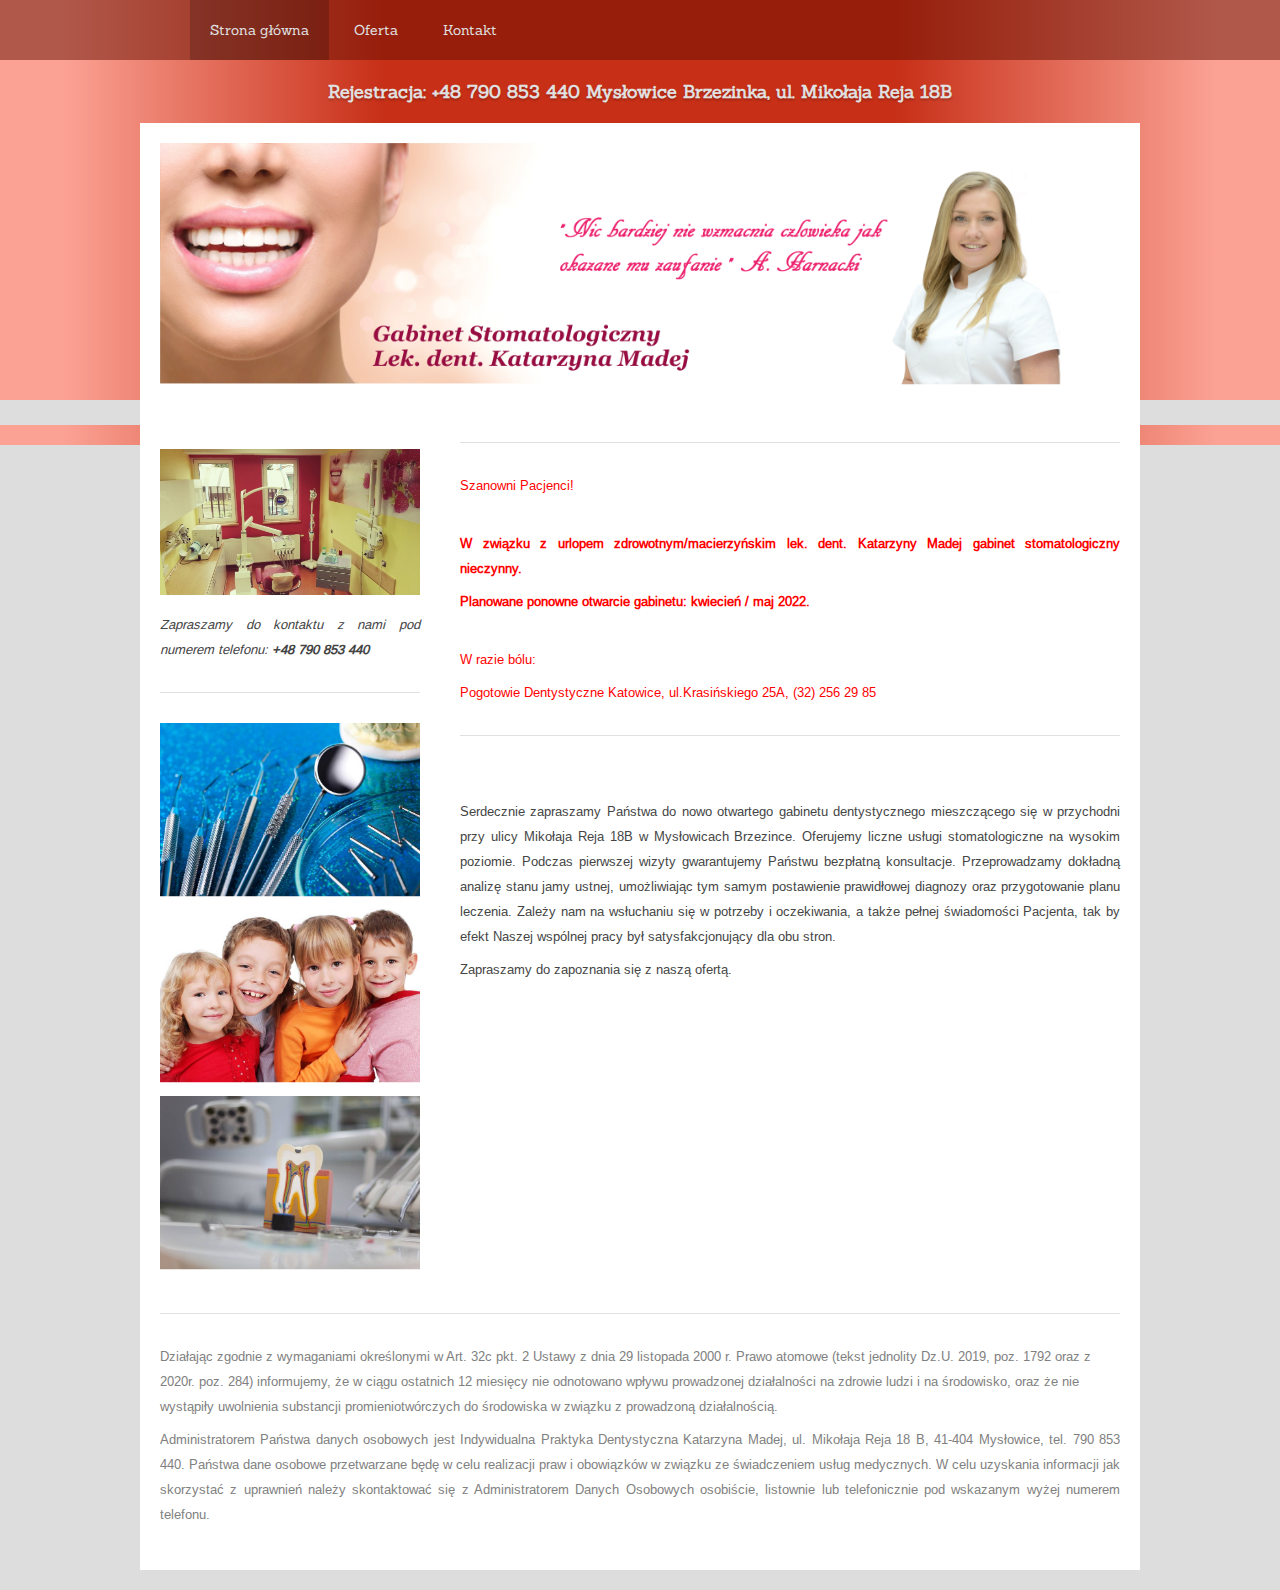
==== index.html @ dfa4d794 "Update index.html" ====
<!DOCTYPE html>
<HTML><HEAD><TITLE>Strona główna</TITLE>
<meta name="viewport" content="width=device-width, initial-scale=1.0, minimum-scale=1.0, maximum-scale=1.0, user-scalable=no">
<!--[if gte IE 9]><!-->
<LINK REL="stylesheet"  MEDIA="all and (min-device-width: 730px)" HREF="resources/biblioteka.pm-static.pl/templates/Kolorowy 2/style/red.css">
<LINK REL="stylesheet"  MEDIA="all and (max-device-width: 729px)" HREF="resources/biblioteka.pm-static.pl/css/mobile.css">
<!--<![endif]-->
<!--[if lt IE 9]>
<LINK REL="stylesheet" HREF="resources/biblioteka.pm-static.pl/templates/Kolorowy 2/style/red.css">
<![endif]-->
<META HTTP-EQUIV="Content-Type" CONTENT="text/html; charset=utf-8">
<SCRIPT SRC="resources/biblioteka.pm-static.pl/css/common.js"></SCRIPT>
</HEAD><BODY>
<body>
	
<div class="color-box"></div>
<div class="color-box2"></div>
		

<div class="wrapper-body">

<div class="wrapper-menu">

<div class="section section-menu width-1000"><div class="element element-menu">
<div class="menu-bar" onclick="menu_open();" style="display:none;">Menu strony</div>
<div class="menu-content"><ul>
<li class="active"><span>Strona główna</span></li>
<li><a href="oferta.html">Oferta</a></li>
<li><a href="kontakt.html">Kontakt</a></li>
</ul></div>
</div>
</div>

</div>

<div class="wrapper-header width-1000">

<div class="section section-title"><div class="element element-title">
<h1></h1>
</div>
</div>

<div class="section section-subtitle"><div class="element element-subtitle">
<h3>Rejestracja: +48 790 853 440     Mysłowice Brzezinka, ul. Mikołaja Reja 18B</h3>
</div>
</div>
	
</div>

<div class="wrapper-page width-1000">
	
<div class="section section-header"><div class="element element-header">
<svg viewbox="0 0 9136 2304" preserveaspectratio="xMidYMin slice" style="width: 100%; padding-bottom: 25.02%; height: 1px; overflow: visible; box-sizing: content-box;"><image xlink:href="resources/upload.pm-static.pl/3b112900eb15bf42a758c40d5f8c9ec7/images/photo zeby - przerobka.jpg" width="9136" height="2304"></image></svg>
</div>
</div>
	
<div class="section section-social"><div class="element element-social">
</div>
</div>
	
<div class="section section-page1"><div class="content">
<div class="element element-text">
<hr><font color="red">Szanowni Pacjenci!<p><br>
<b>W związku z urlopem zdrowotnym/macierzyńskim lek. dent. Katarzyny Madej gabinet stomatologiczny nieczynny.<p>
Planowane ponowne otwarcie gabinetu: kwiecień / maj 2022.<p><br></b>
W razie bólu:<p>
Pogotowie Dentystyczne Katowice, ul.Krasińskiego 25A,  (32) 256 29 85<p>
</font><hr>
<br><p>Serdecznie zapraszamy Państwa do nowo otwartego gabinetu dentystycznego mieszczącego się w przychodni przy ulicy Mikołaja Reja 18B w Mysłowicach Brzezince. Oferujemy liczne usługi stomatologiczne na wysokim poziomie. Podczas pierwszej wizyty gwarantujemy Państwu bezpłatną konsultacje. Przeprowadzamy dokładną analizę stanu jamy ustnej, umożliwiając tym samym postawienie prawidłowej diagnozy oraz przygotowanie planu leczenia. Zależy nam na wsłuchaniu się w potrzeby i oczekiwania, a także pełnej świadomości Pacjenta, tak by efekt Naszej wspólnej pracy był satysfakcjonujący dla obu stron. </p>
<p>Zapraszamy do zapoznania się z naszą ofertą.</p>
<br>
<br><p></p>
<p>
</p>
<p></p>
</div>
</div>
</div>

<div class="section section-common1"><div class="content">
<div class="element element-image">
<svg viewbox="0 0 1024 575" preserveaspectratio="xMidYMin slice" style="width: 100%; padding-bottom: 55.95%; height: 1px; overflow: visible; box-sizing: content-box;"><image xlink:href="resources/upload.pm-static.pl/3b112900eb15bf42a758c40d5f8c9ec7/images/IMG_20161108_144341.jpg" width="1024" height="575"></image></svg>
</div>
<div class="element element-text">
<p><em>Zapraszamy do kontaktu z nami pod numerem telefonu: </em><b><em>+48 790 853 440</em></b></p>
</div>
<div class="element element-divider">
<hr>

</div>
<div class="element element-image">
<svg viewbox="0 0 800 533" preserveaspectratio="xMidYMin slice" style="width: 100%; padding-bottom: 66.42%; height: 1px; overflow: visible; box-sizing: content-box;"><image xlink:href="resources/biblioteka.pm-static.pl/images/Zdrowie/Stomatologia/Narzedzia stomatologiczne.jpg" width="800" height="533"></image></svg>
</div>
<div class="element element-image">
<svg viewbox="0 0 800 533" preserveaspectratio="xMidYMin slice" style="width: 100%; padding-bottom: 66.42%; height: 1px; overflow: visible; box-sizing: content-box;"><image xlink:href="resources/biblioteka.pm-static.pl/images/Dzieci/Pozostale/Urwisy.jpg" width="800" height="533"></image></svg>
</div>
<div class="element element-image">
<svg viewbox="0 0 800 533" preserveaspectratio="xMidYMin slice" style="width: 100%; padding-bottom: 66.42%; height: 1px; overflow: visible; box-sizing: content-box;"><image xlink:href="resources/biblioteka.pm-static.pl/images/Zdrowie/Stomatologia/Schemat zeba.jpg" width="800" height="533"></image></svg>
</div>
</div>
</div>

<br clear="both"><div class="divider"></div>

<div class="section section-common2"><div class="content">
</div>
<font color="gray">Działając zgodnie z wymaganiami określonymi w Art. 32c pkt. 2 Ustawy z dnia 29 listopada 2000 r. Prawo atomowe (tekst jednolity Dz.U. 2019, poz. 1792 oraz z 2020r. poz. 284) informujemy, że w ciągu ostatnich 12 miesięcy nie odnotowano wpływu prowadzonej działalności na zdrowie ludzi i na środowisko, oraz że nie wystąpiły uwolnienia substancji promieniotwórczych do środowiska w związku z prowadzoną działalnością.<p>Administratorem Państwa danych osobowych jest Indywidualna Praktyka Dentystyczna Katarzyna Madej, ul. Mikołaja Reja 18 B, 41-404 Mysłowice, tel. 790 853 440. Państwa dane osobowe przetwarzane będę w celu realizacji praw i obowiązków w związku ze świadczeniem usług medycznych. W celu uzyskania informacji jak skorzystać z uprawnień należy skontaktować się z Administratorem Danych Osobowych osobiście, listownie lub telefonicznie pod wskazanym wyżej numerem telefonu.</font>
</div>

<br clear="left">

</div>

<div class="section section-footer width-1000"><div class="element element-copyright">
<p></p>
</div>
</div>

</div>

</body></BODY>
</HTML>
---- resources/biblioteka.pm-static.pl/templates/Kolorowy 2/style/red.css ----
@import url(common.css);BODY .color-box,BODY .color-box2{background:linear-gradient(to left,#fba294 5%,#c72f17 30%,#c72f17 70%,#fba294 95%);filter:progid:DXImageTransform.Microsoft.gradient(startColorstr='#c72f17',endColorstr='#fba294',GradientType=0)}BODY .wrapper-menu{background:rgba(101,14,0,0.5)}BODY .wrapper-page A{color:#fb6149}BODY .wrapper-page A:hover{color:#fb6149;text-decoration:underline}BODY .wrapper-page H2{color:#fb6149}
---- resources/biblioteka.pm-static.pl/css/mobile.css ----
@font-face{font-family:'Source Sans Pro';font-style:normal;font-weight:300;src:url('../fonts/source-sans-pro-v9-latin-ext_latin-300.eot');src:local('Source Sans Pro Light'),local('SourceSansPro-Light'),url('../fonts/source-sans-pro-v9-latin-ext_latin-300.eot?#iefix') format('embedded-opentype'),url('../fonts/source-sans-pro-v9-latin-ext_latin-300.woff2') format('woff2'),url('../fonts/source-sans-pro-v9-latin-ext_latin-300.woff') format('woff'),url('../fonts/source-sans-pro-v9-latin-ext_latin-300.ttf') format('truetype'),url('../fonts/source-sans-pro-v9-latin-ext_latin-300.svg#SourceSansPro') format('svg')}@font-face{font-family:'Source Sans Pro';font-style:normal;font-weight:400;src:url('../fonts/source-sans-pro-v9-latin-ext_latin-regular.eot');src:local('Source Sans Pro'),local('SourceSansPro-Regular'),url('../fonts/source-sans-pro-v9-latin-ext_latin-regular.eot?#iefix') format('embedded-opentype'),url('../fonts/source-sans-pro-v9-latin-ext_latin-regular.woff2') format('woff2'),url('../fonts/source-sans-pro-v9-latin-ext_latin-regular.woff') format('woff'),url('../fonts/source-sans-pro-v9-latin-ext_latin-regular.ttf') format('truetype'),url('../fonts/source-sans-pro-v9-latin-ext_latin-regular.svg#SourceSansPro') format('svg')}@font-face{font-family:'Source Sans Pro';font-style:normal;font-weight:700;src:url('../fonts/source-sans-pro-v9-latin-ext_latin-700.eot');src:local('Source Sans Pro Bold'),local('SourceSansPro-Bold'),url('../fonts/source-sans-pro-v9-latin-ext_latin-700.eot?#iefix') format('embedded-opentype'),url('../fonts/source-sans-pro-v9-latin-ext_latin-700.woff2') format('woff2'),url('../fonts/source-sans-pro-v9-latin-ext_latin-700.woff') format('woff'),url('../fonts/source-sans-pro-v9-latin-ext_latin-700.ttf') format('truetype'),url('../fonts/source-sans-pro-v9-latin-ext_latin-700.svg#SourceSansPro') format('svg')}@font-face{font-family:'Source Sans Pro';font-style:italic;font-weight:900;src:url('../fonts/source-sans-pro-v9-latin-ext_latin-900italic.eot');src:local('Source Sans Pro Black Italic'),local('SourceSansPro-BlackIt'),url('../fonts/source-sans-pro-v9-latin-ext_latin-900italic.eot?#iefix') format('embedded-opentype'),url('../fonts/source-sans-pro-v9-latin-ext_latin-900italic.woff2') format('woff2'),url('../fonts/source-sans-pro-v9-latin-ext_latin-900italic.woff') format('woff'),url('../fonts/source-sans-pro-v9-latin-ext_latin-900italic.ttf') format('truetype'),url('../fonts/source-sans-pro-v9-latin-ext_latin-900italic.svg#SourceSansPro') format('svg')}*{font-family:Source Sans Pro,sans-serif;box-sizing:border-box}BODY{margin:80px 0 0 0;padding:0;background:#EEE}.element-menu{position:fixed;top:0;left:0;width:100%;background-color:#444;color:white;font-size:16pt;z-index:200}.element-menu .menu-bar{display:block !important;height:40px;overflov:hidden;padding:5px 5px 8px 30px;background-image:url(mobile_menu.png);background-repeat:no-repeat;background-size:32px 40px;cursor:pointer}.element-menu .menu-content{display:none;border-bottom:1px solid #CCC}.element-menu UL{list-style:none;padding:0;margin:0}.element-menu UL LI{padding:6px 8px;border-top:1px solid #CCC}.element-menu UL LI.active{background-color:#888}.element-menu UL LI A{color:white;text-decoration:none;display:block;overflow:hidden;white-space:nowrap;text-overflow:ellipsis}.section-subtitle,.section-common1,.section-common2,.section-footer{display:none !important}BR{display:none}.element-text BR{display:block}.section-title{width:100%;overflow:none;background-color:black;position:absolute;top:40px;height:40px;z-index:100}H1{margin:0;padding:5px 6px 8px 6px;font-size:16pt;font-weight:normal;width:100%;white-space:nowrap;overflow-x:hidden;text-overflow:ellipsis;color:white;text-align:center}.section-header{margin:0 5px 0 5px;padding-top:7px;overflow-x:hidden}.section-header .element-header{width:140%;margin-left:-20%}.section-header IMG{width:100%}.wrapper-body{margin:0;padding:0}.section-page1{width:100%;background-color:#EEE;padding:4px;font-size:11pt;margin:0}.section-page1 .content{background-color:white;padding:3px 8px;border:1px solid #CCC;border-radius:10px;min-height:200px;min-height:calc(100vh - 170px)}H2{margin:6px 0 8px 0;font-size:15pt}P{margin:6px 0;// text-align:justify}.section-page1 A{color:navy}HR{border:0;height:1px;background:#AAA}DIV.column{width:100% !important;float:none !important;margin:0 !important}DIV.column .content{padding:0;border:0;min-height:0}.element-image IMG{width:100%}
---- resources/biblioteka.pm-static.pl/templates/Kolorowy 2/style/red.css ----
@import url(common.css);BODY .color-box,BODY .color-box2{background:linear-gradient(to left,#fba294 5%,#c72f17 30%,#c72f17 70%,#fba294 95%);filter:progid:DXImageTransform.Microsoft.gradient(startColorstr='#c72f17',endColorstr='#fba294',GradientType=0)}BODY .wrapper-menu{background:rgba(101,14,0,0.5)}BODY .wrapper-page A{color:#fb6149}BODY .wrapper-page A:hover{color:#fb6149;text-decoration:underline}BODY .wrapper-page H2{color:#fb6149}
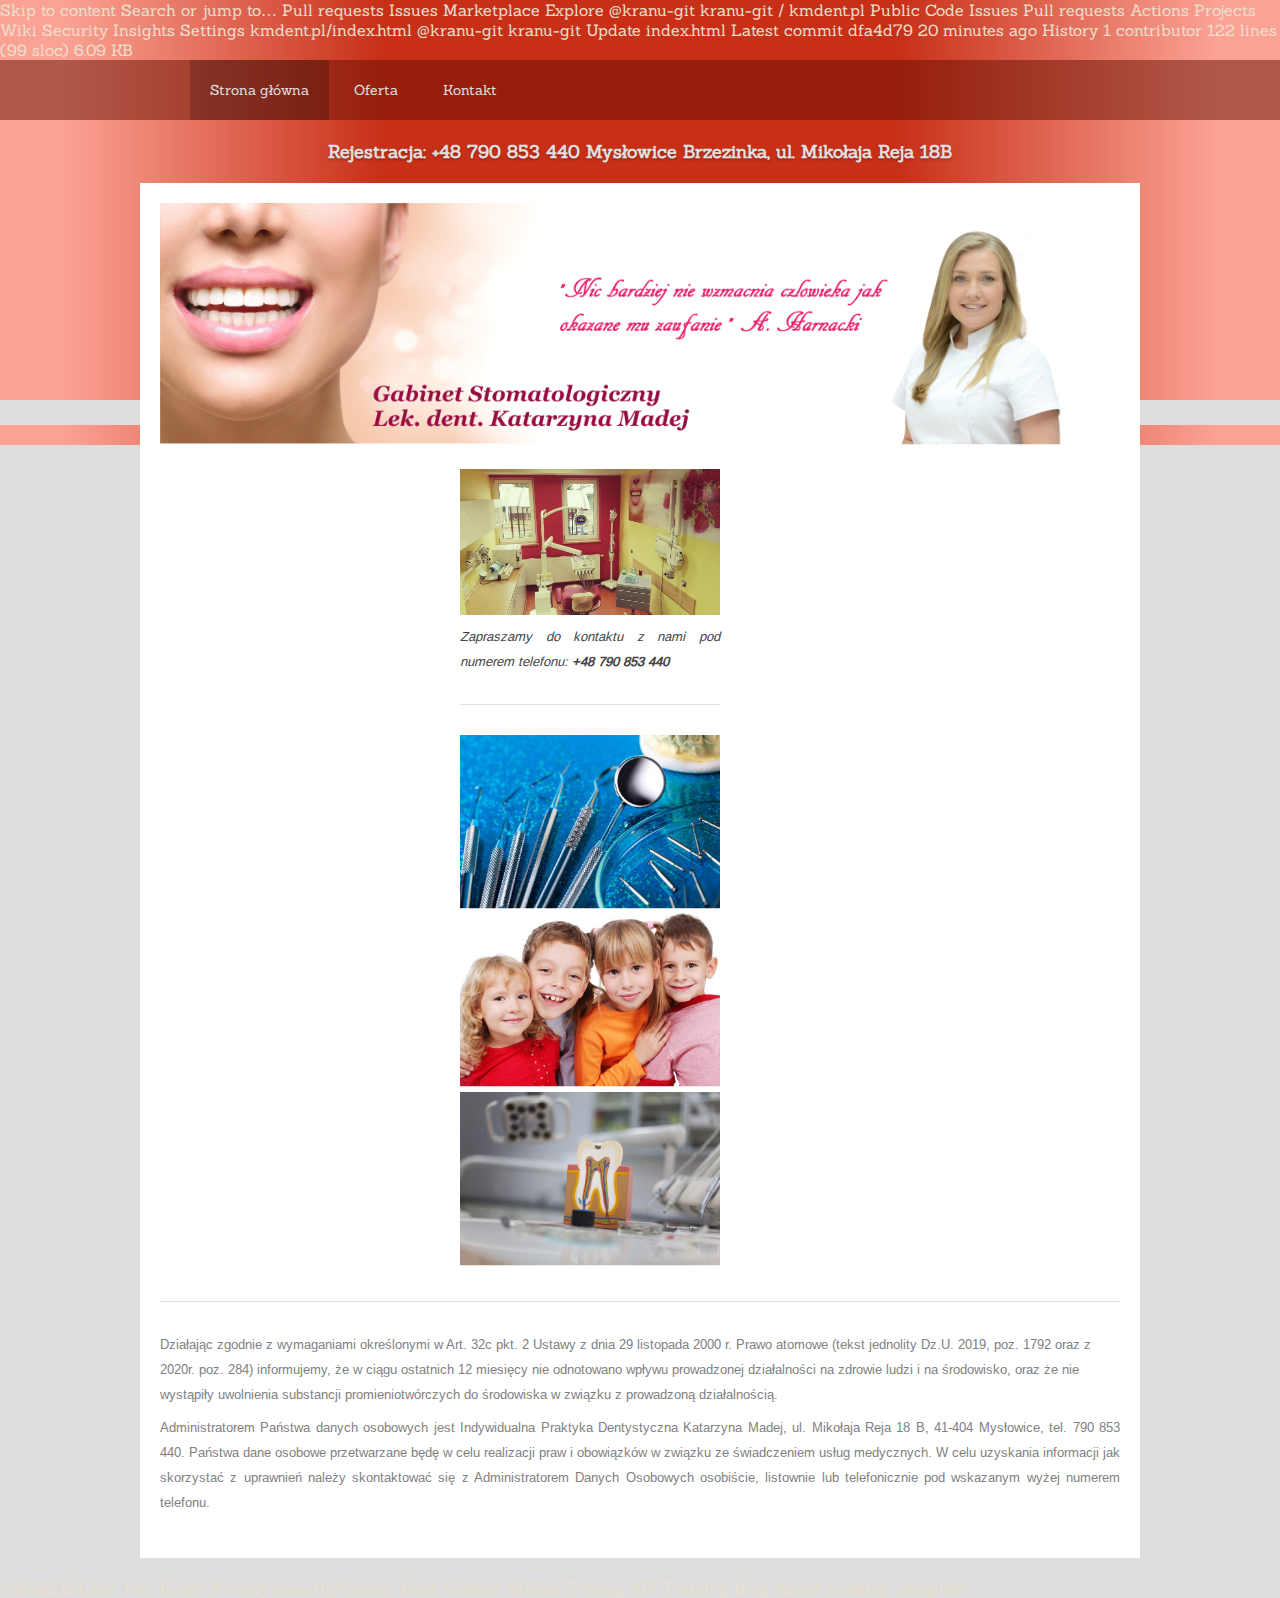
==== commit 5dacc160: "Update index.html" ====
--- a/index.html
+++ b/index.html
@@ -1,3 +1,32 @@
+Skip to content
+Search or jump to…
+Pull requests
+Issues
+Marketplace
+Explore
+ 
+@kranu-git 
+kranu-git
+/
+kmdent.pl
+Public
+Code
+Issues
+Pull requests
+Actions
+Projects
+Wiki
+Security
+Insights
+Settings
+kmdent.pl/index.html
+@kranu-git
+kranu-git Update index.html
+Latest commit dfa4d79 20 minutes ago
+ History
+ 1 contributor
+122 lines (99 sloc)  6.09 KB
+   
 <!DOCTYPE html>
 <HTML><HEAD><TITLE>Strona główna</TITLE>
 <meta name="viewport" content="width=device-width, initial-scale=1.0, minimum-scale=1.0, maximum-scale=1.0, user-scalable=no">
@@ -57,7 +86,7 @@
 <div class="section section-social"><div class="element element-social">
 </div>
 </div>
-	
+<!-- 	
 <div class="section section-page1"><div class="content">
 <div class="element element-text">
 <hr><font color="red">Szanowni Pacjenci!<p><br>
@@ -66,7 +95,7 @@
 W razie bólu:<p>
 Pogotowie Dentystyczne Katowice, ul.Krasińskiego 25A,  (32) 256 29 85<p>
 </font><hr>
-<br><p>Serdecznie zapraszamy Państwa do nowo otwartego gabinetu dentystycznego mieszczącego się w przychodni przy ulicy Mikołaja Reja 18B w Mysłowicach Brzezince. Oferujemy liczne usługi stomatologiczne na wysokim poziomie. Podczas pierwszej wizyty gwarantujemy Państwu bezpłatną konsultacje. Przeprowadzamy dokładną analizę stanu jamy ustnej, umożliwiając tym samym postawienie prawidłowej diagnozy oraz przygotowanie planu leczenia. Zależy nam na wsłuchaniu się w potrzeby i oczekiwania, a także pełnej świadomości Pacjenta, tak by efekt Naszej wspólnej pracy był satysfakcjonujący dla obu stron. </p>
+<br><p>Serdecznie zapraszamy Państwa do nowo otwartego gabinetu dentystycznego mieszczącego się w przychodni przy ulicy Mikołaja Reja 18B w Mysłowicach Brzezince. Oferujemy liczne usługi stomatologiczne na wysokim poziomie. Podczas pierwszej wizyty gwarantujemy Państwu bezpłatną konsultacje. Przeprowadzamy dokładną analizę stanu jamy ustnej, umożliwiając tym samym postawienie prawidłowej diagnozy oraz przygotowanie planu leczenia. Zależy nam na wsłuchaniu się w potrzeby i oczekiwania, a także pełnej świadomości Pacjenta, tak by efekt Naszej wspólnej pracy był satysfakcjonujący dla obu stron. </p>
 <p>Zapraszamy do zapoznania się z naszą ofertą.</p>
 <br>
 <br><p></p>
@@ -76,7 +105,7 @@
 </div>
 </div>
 </div>
-
+-->
 <div class="section section-common1"><div class="content">
 <div class="element element-image">
 <svg viewbox="0 0 1024 575" preserveaspectratio="xMidYMin slice" style="width: 100%; padding-bottom: 55.95%; height: 1px; overflow: visible; box-sizing: content-box;"><image xlink:href="resources/upload.pm-static.pl/3b112900eb15bf42a758c40d5f8c9ec7/images/IMG_20161108_144341.jpg" width="1024" height="575"></image></svg>
@@ -120,3 +149,16 @@
 
 </body></BODY>
 </HTML>
+© 2022 GitHub, Inc.
+Terms
+Privacy
+Security
+Status
+Docs
+Contact GitHub
+Pricing
+API
+Training
+Blog
+About
+Loading complete
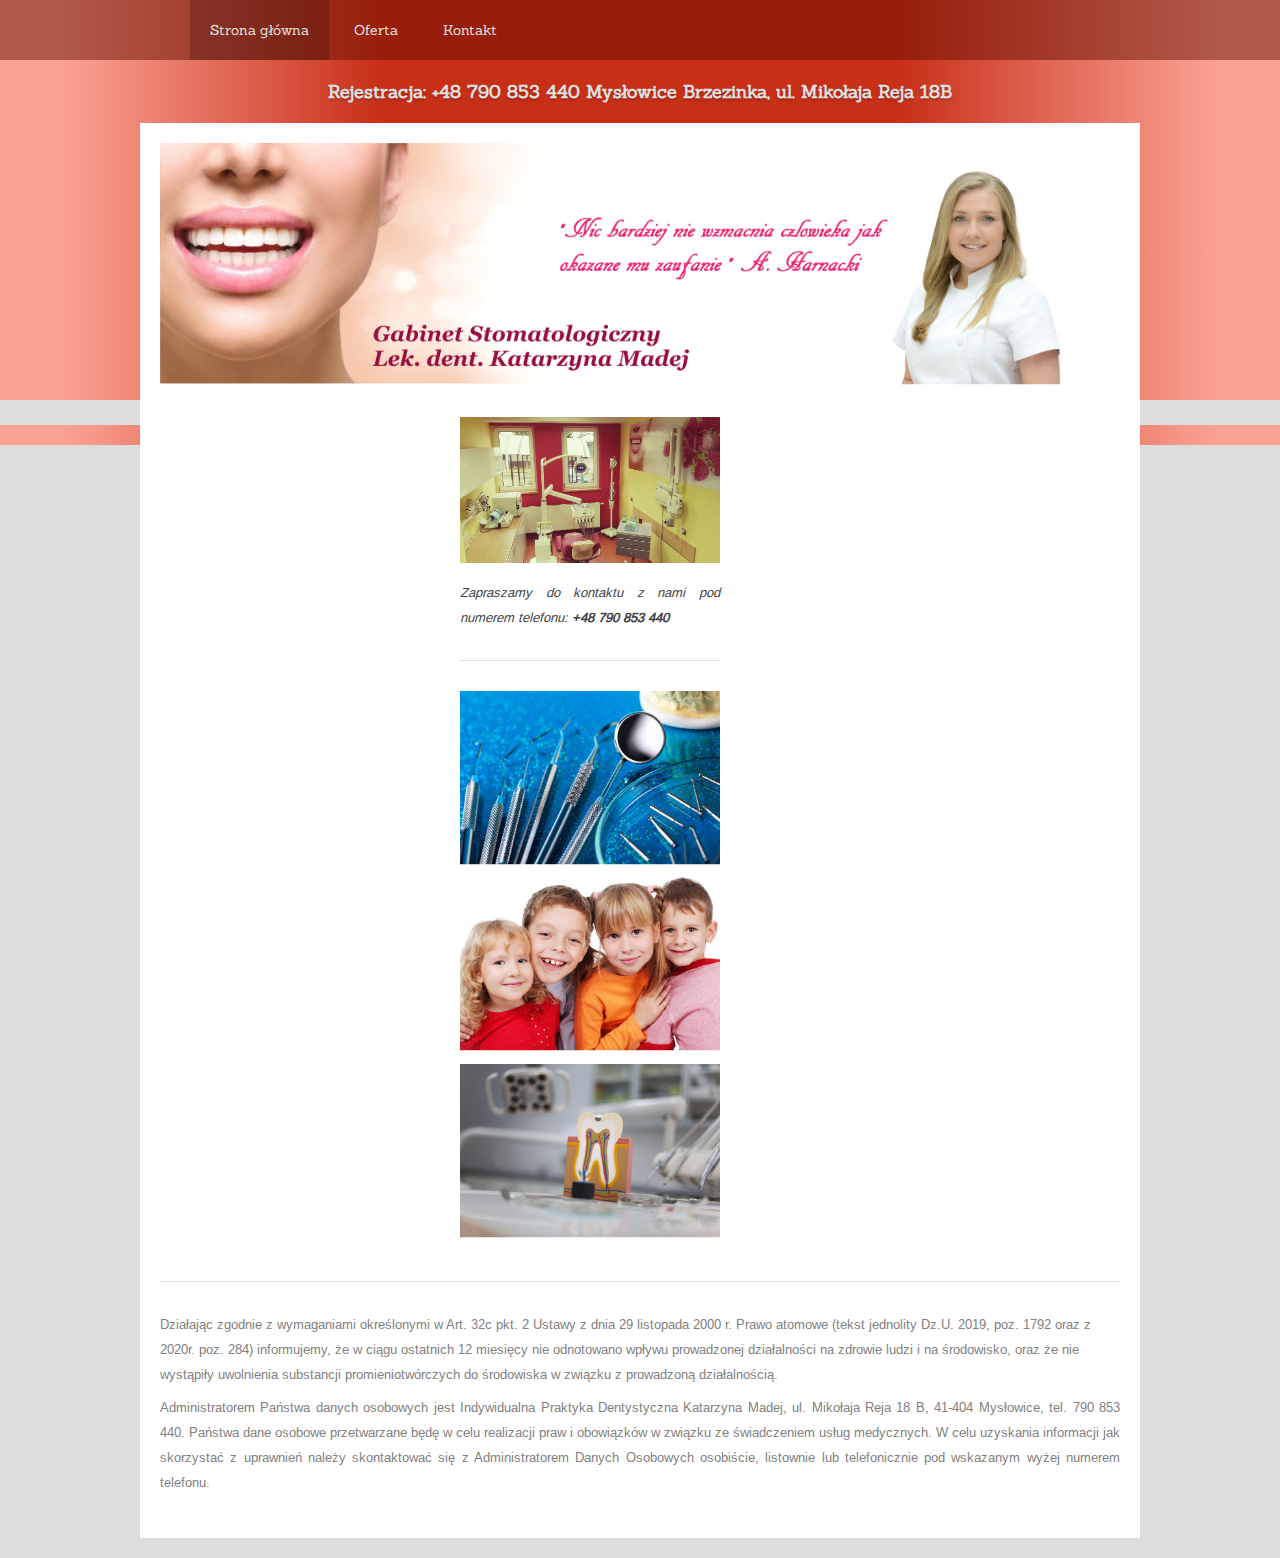
==== commit 4dca1e37: "Update index.html" ====
--- a/index.html
+++ b/index.html
@@ -1,32 +1,3 @@
-Skip to content
-Search or jump to…
-Pull requests
-Issues
-Marketplace
-Explore
- 
-@kranu-git 
-kranu-git
-/
-kmdent.pl
-Public
-Code
-Issues
-Pull requests
-Actions
-Projects
-Wiki
-Security
-Insights
-Settings
-kmdent.pl/index.html
-@kranu-git
-kranu-git Update index.html
-Latest commit dfa4d79 20 minutes ago
- History
- 1 contributor
-122 lines (99 sloc)  6.09 KB
-   
 <!DOCTYPE html>
 <HTML><HEAD><TITLE>Strona główna</TITLE>
 <meta name="viewport" content="width=device-width, initial-scale=1.0, minimum-scale=1.0, maximum-scale=1.0, user-scalable=no">
@@ -149,16 +120,3 @@
 
 </body></BODY>
 </HTML>
-© 2022 GitHub, Inc.
-Terms
-Privacy
-Security
-Status
-Docs
-Contact GitHub
-Pricing
-API
-Training
-Blog
-About
-Loading complete
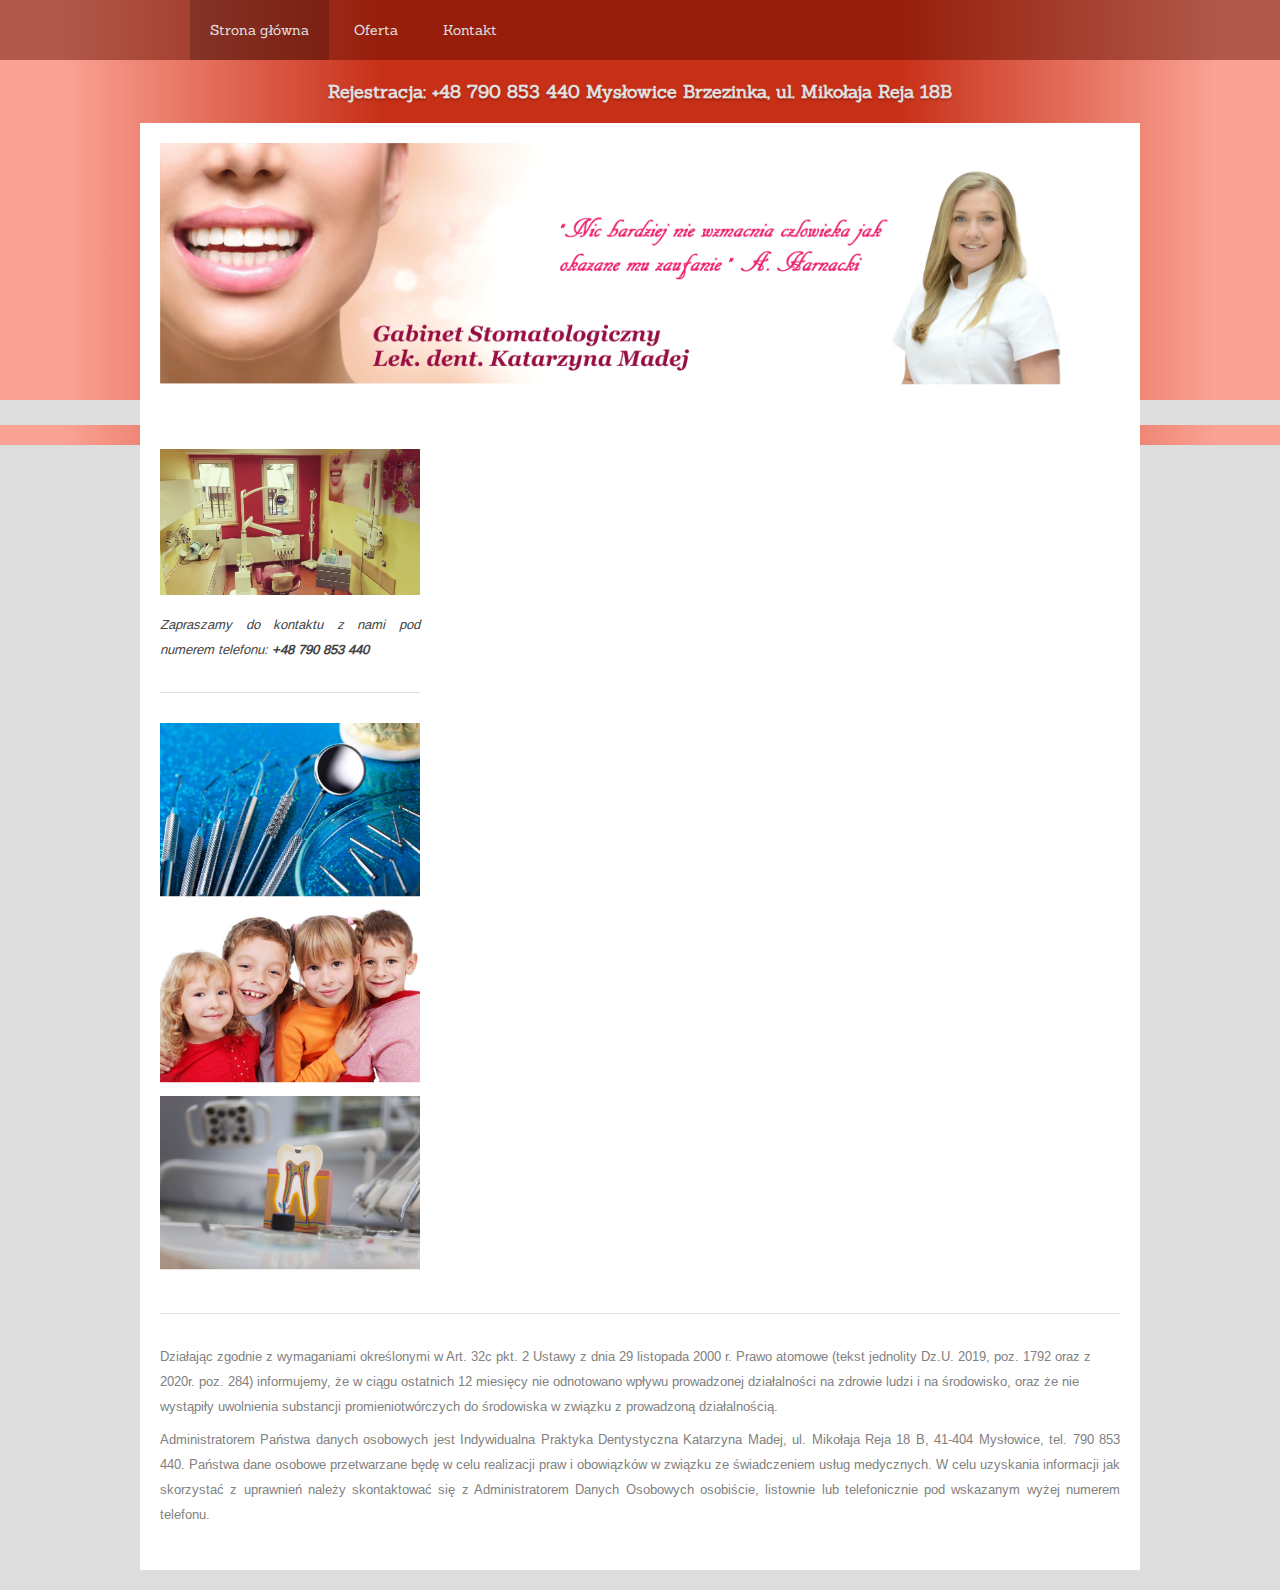
==== commit 001438b7: "Update index.html" ====
--- a/index.html
+++ b/index.html
@@ -57,10 +57,10 @@
 <div class="section section-social"><div class="element element-social">
 </div>
 </div>
-<!-- 	
+
 <div class="section section-page1"><div class="content">
 <div class="element element-text">
-<hr><font color="red">Szanowni Pacjenci!<p><br>
+<!-- 	<hr><font color="red">Szanowni Pacjenci!<p><br>
 <b>W związku z urlopem zdrowotnym/macierzyńskim lek. dent. Katarzyny Madej gabinet stomatologiczny nieczynny.<p>
 Planowane ponowne otwarcie gabinetu: kwiecień / maj 2022.<p><br></b>
 W razie bólu:<p>
@@ -72,11 +72,10 @@
 <br><p></p>
 <p>
 </p>
-<p></p>
+<p></p>-->
 </div>
 </div>
 </div>
--->
 <div class="section section-common1"><div class="content">
 <div class="element element-image">
 <svg viewbox="0 0 1024 575" preserveaspectratio="xMidYMin slice" style="width: 100%; padding-bottom: 55.95%; height: 1px; overflow: visible; box-sizing: content-box;"><image xlink:href="resources/upload.pm-static.pl/3b112900eb15bf42a758c40d5f8c9ec7/images/IMG_20161108_144341.jpg" width="1024" height="575"></image></svg>
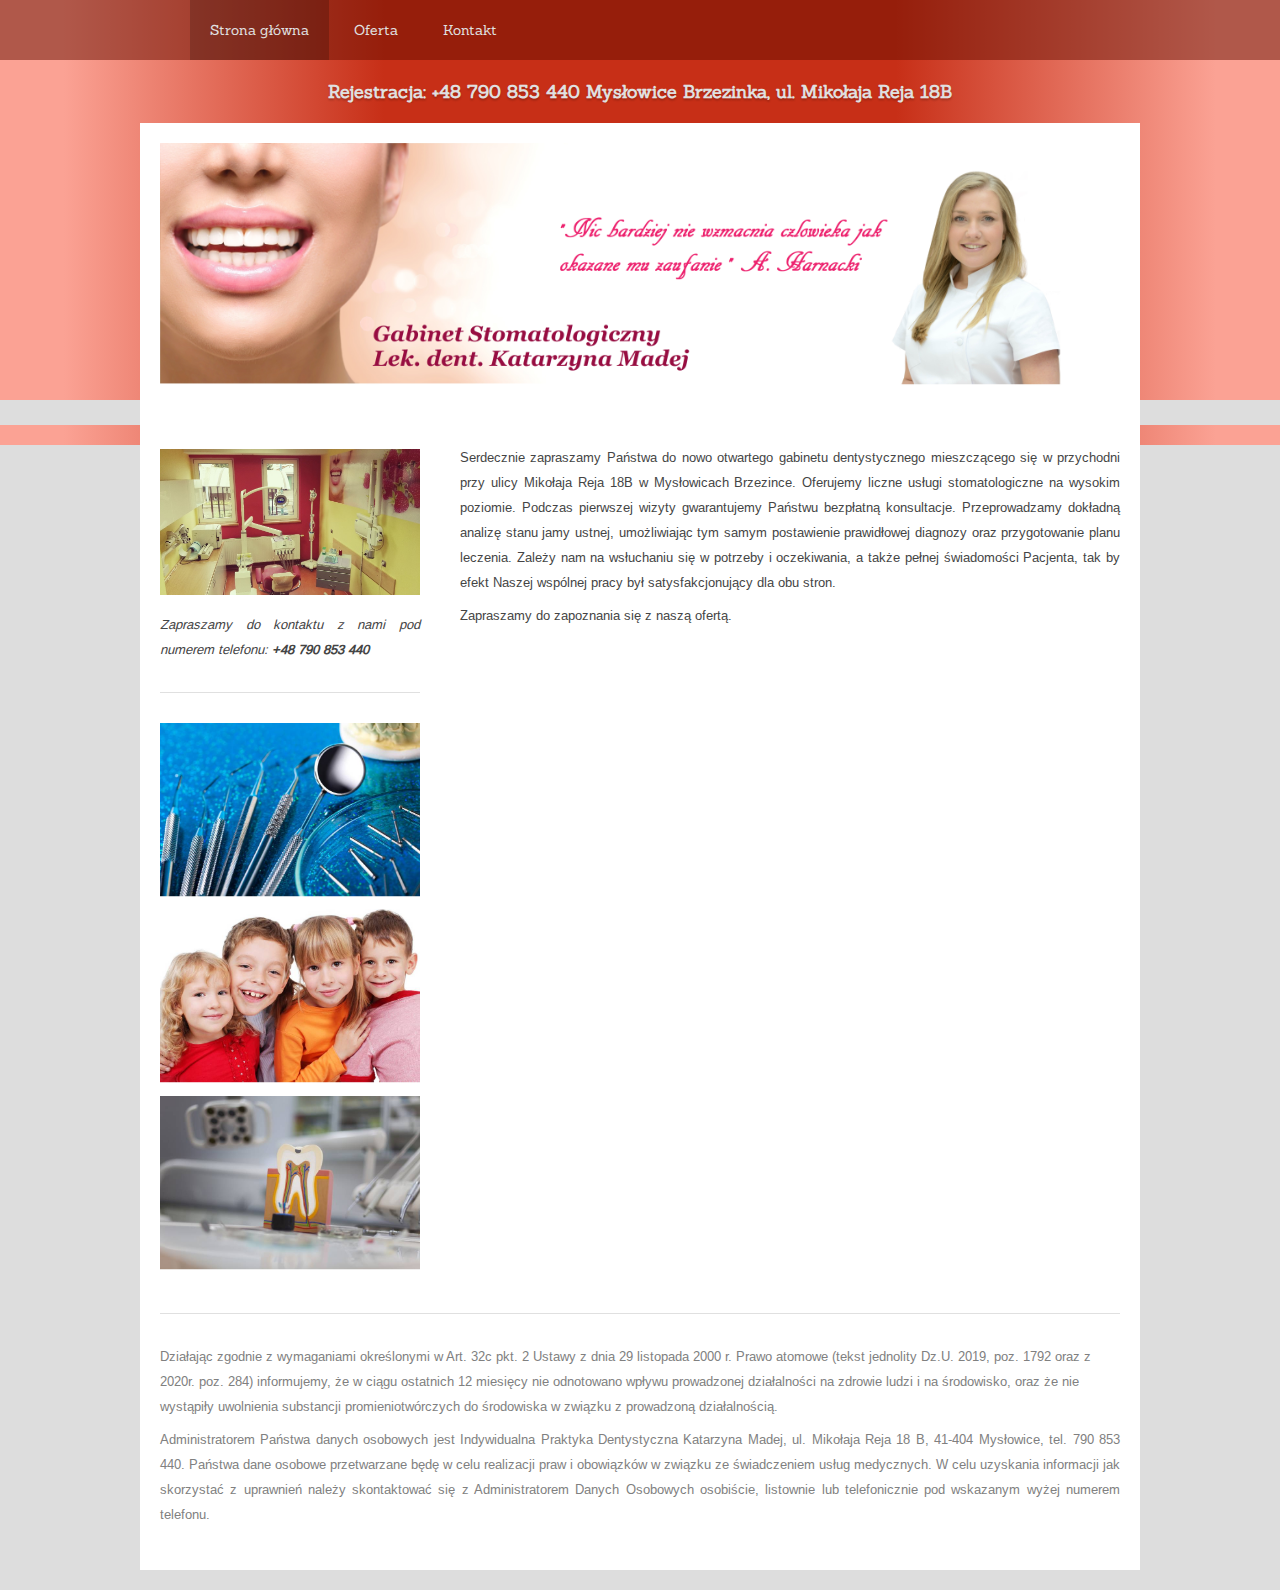
==== commit a0163d5f: "Update index.html" ====
--- a/index.html
+++ b/index.html
@@ -65,14 +65,14 @@
 Planowane ponowne otwarcie gabinetu: kwiecień / maj 2022.<p><br></b>
 W razie bólu:<p>
 Pogotowie Dentystyczne Katowice, ul.Krasińskiego 25A,  (32) 256 29 85<p>
-</font><hr>
+</font><hr>-->
 <br><p>Serdecznie zapraszamy Państwa do nowo otwartego gabinetu dentystycznego mieszczącego się w przychodni przy ulicy Mikołaja Reja 18B w Mysłowicach Brzezince. Oferujemy liczne usługi stomatologiczne na wysokim poziomie. Podczas pierwszej wizyty gwarantujemy Państwu bezpłatną konsultacje. Przeprowadzamy dokładną analizę stanu jamy ustnej, umożliwiając tym samym postawienie prawidłowej diagnozy oraz przygotowanie planu leczenia. Zależy nam na wsłuchaniu się w potrzeby i oczekiwania, a także pełnej świadomości Pacjenta, tak by efekt Naszej wspólnej pracy był satysfakcjonujący dla obu stron. </p>
 <p>Zapraszamy do zapoznania się z naszą ofertą.</p>
 <br>
 <br><p></p>
 <p>
 </p>
-<p></p>-->
+<p></p>
 </div>
 </div>
 </div>
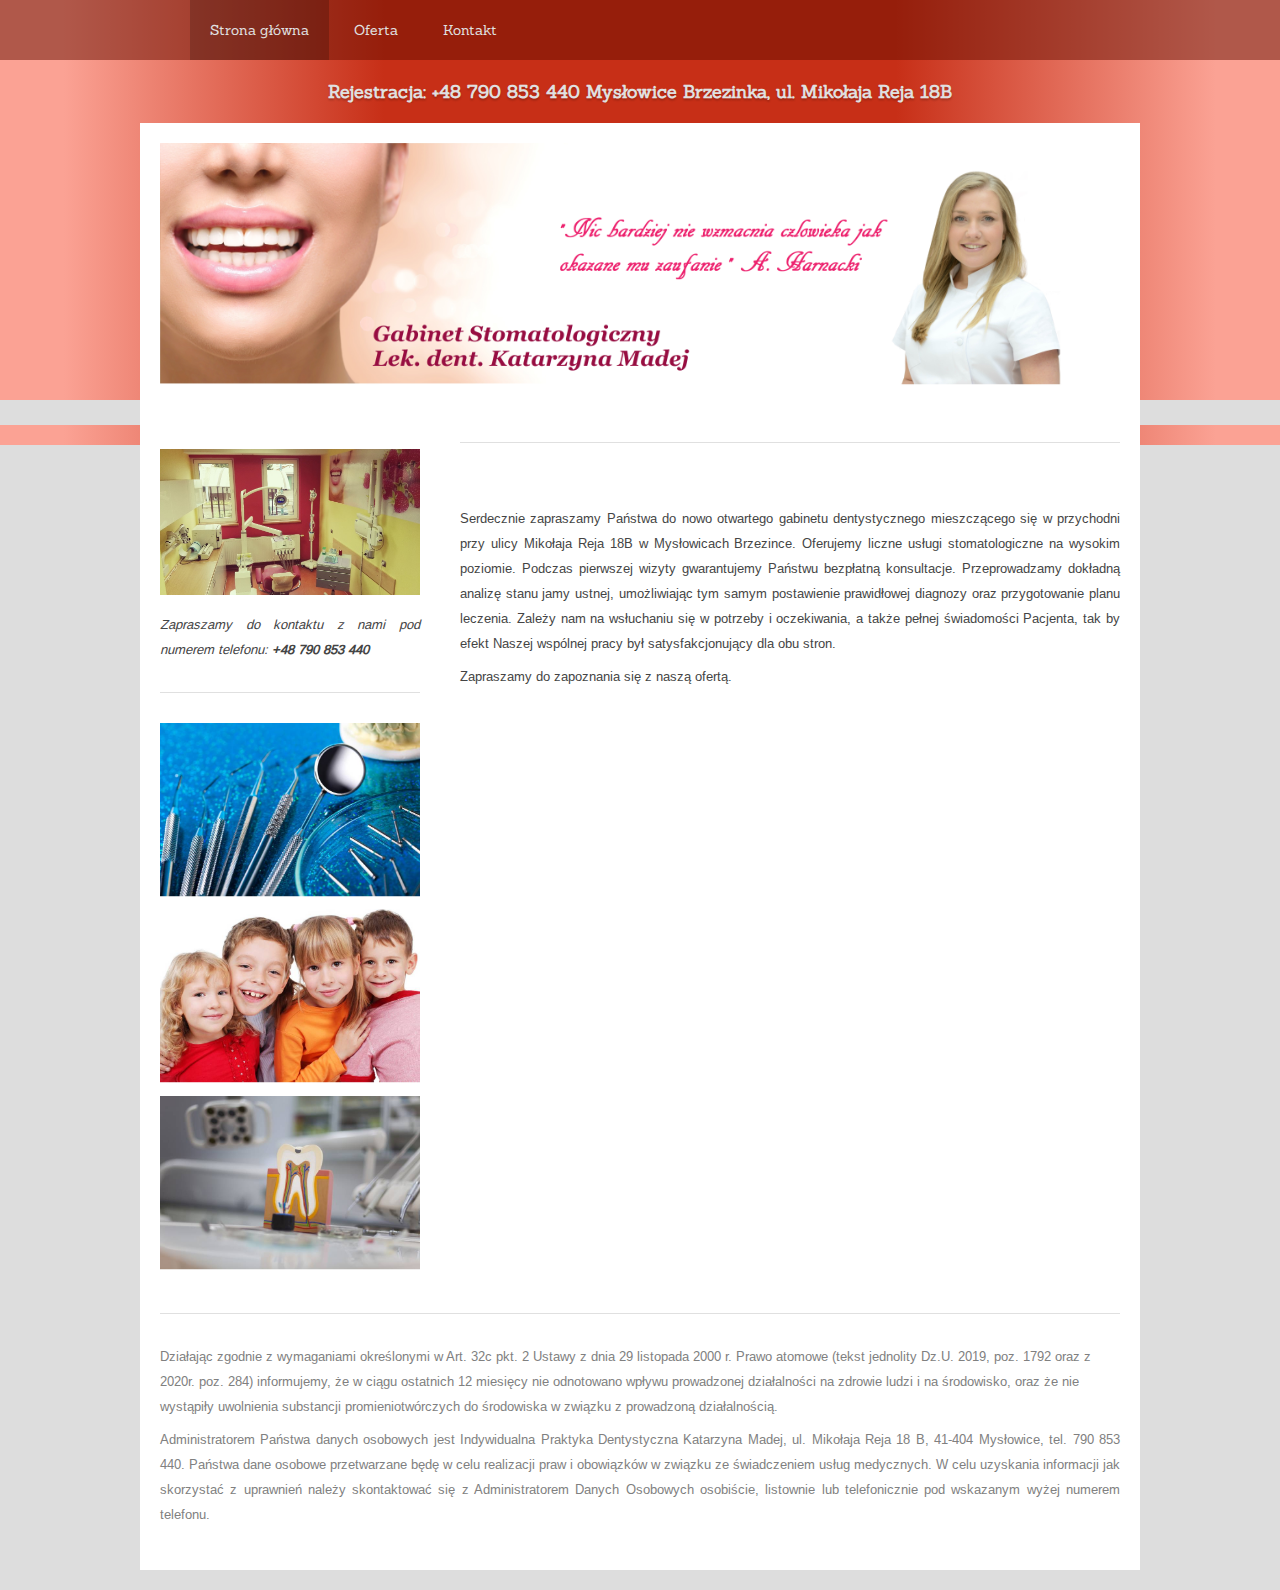
==== commit 72f30166: "Update index.html" ====
--- a/index.html
+++ b/index.html
@@ -60,7 +60,7 @@
 
 <div class="section section-page1"><div class="content">
 <div class="element element-text">
-<!-- 	<hr><font color="red">Szanowni Pacjenci!<p><br>
+ 	<hr><!--<font color="red">Szanowni Pacjenci!<p><br>
 <b>W związku z urlopem zdrowotnym/macierzyńskim lek. dent. Katarzyny Madej gabinet stomatologiczny nieczynny.<p>
 Planowane ponowne otwarcie gabinetu: kwiecień / maj 2022.<p><br></b>
 W razie bólu:<p>
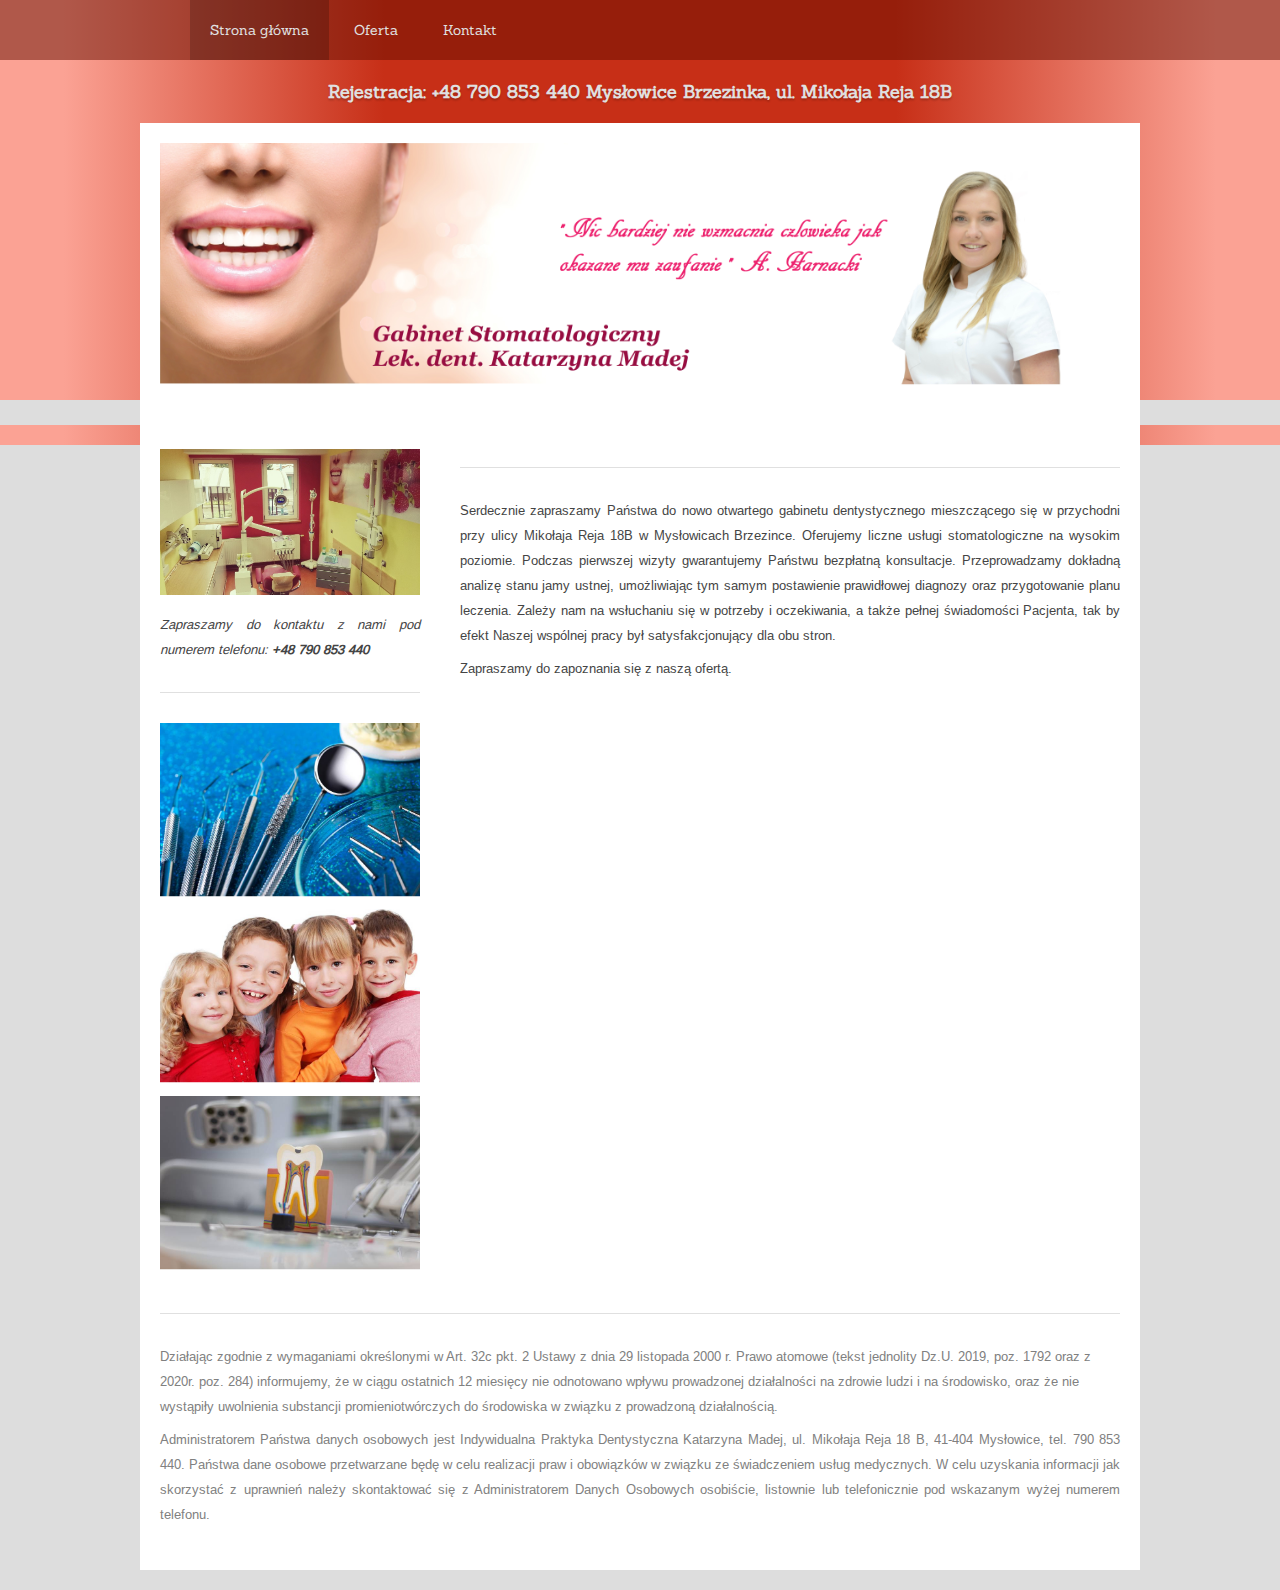
==== commit 8133f0ae: "Update index.html" ====
--- a/index.html
+++ b/index.html
@@ -60,13 +60,13 @@
 
 <div class="section section-page1"><div class="content">
 <div class="element element-text">
- 	<hr><!--<font color="red">Szanowni Pacjenci!<p><br>
+<br><hr><!--<font color="red">Szanowni Pacjenci!<p><br>
 <b>W związku z urlopem zdrowotnym/macierzyńskim lek. dent. Katarzyny Madej gabinet stomatologiczny nieczynny.<p>
 Planowane ponowne otwarcie gabinetu: kwiecień / maj 2022.<p><br></b>
 W razie bólu:<p>
 Pogotowie Dentystyczne Katowice, ul.Krasińskiego 25A,  (32) 256 29 85<p>
 </font><hr>-->
-<br><p>Serdecznie zapraszamy Państwa do nowo otwartego gabinetu dentystycznego mieszczącego się w przychodni przy ulicy Mikołaja Reja 18B w Mysłowicach Brzezince. Oferujemy liczne usługi stomatologiczne na wysokim poziomie. Podczas pierwszej wizyty gwarantujemy Państwu bezpłatną konsultacje. Przeprowadzamy dokładną analizę stanu jamy ustnej, umożliwiając tym samym postawienie prawidłowej diagnozy oraz przygotowanie planu leczenia. Zależy nam na wsłuchaniu się w potrzeby i oczekiwania, a także pełnej świadomości Pacjenta, tak by efekt Naszej wspólnej pracy był satysfakcjonujący dla obu stron. </p>
+<p>Serdecznie zapraszamy Państwa do nowo otwartego gabinetu dentystycznego mieszczącego się w przychodni przy ulicy Mikołaja Reja 18B w Mysłowicach Brzezince. Oferujemy liczne usługi stomatologiczne na wysokim poziomie. Podczas pierwszej wizyty gwarantujemy Państwu bezpłatną konsultacje. Przeprowadzamy dokładną analizę stanu jamy ustnej, umożliwiając tym samym postawienie prawidłowej diagnozy oraz przygotowanie planu leczenia. Zależy nam na wsłuchaniu się w potrzeby i oczekiwania, a także pełnej świadomości Pacjenta, tak by efekt Naszej wspólnej pracy był satysfakcjonujący dla obu stron. </p>
 <p>Zapraszamy do zapoznania się z naszą ofertą.</p>
 <br>
 <br><p></p>
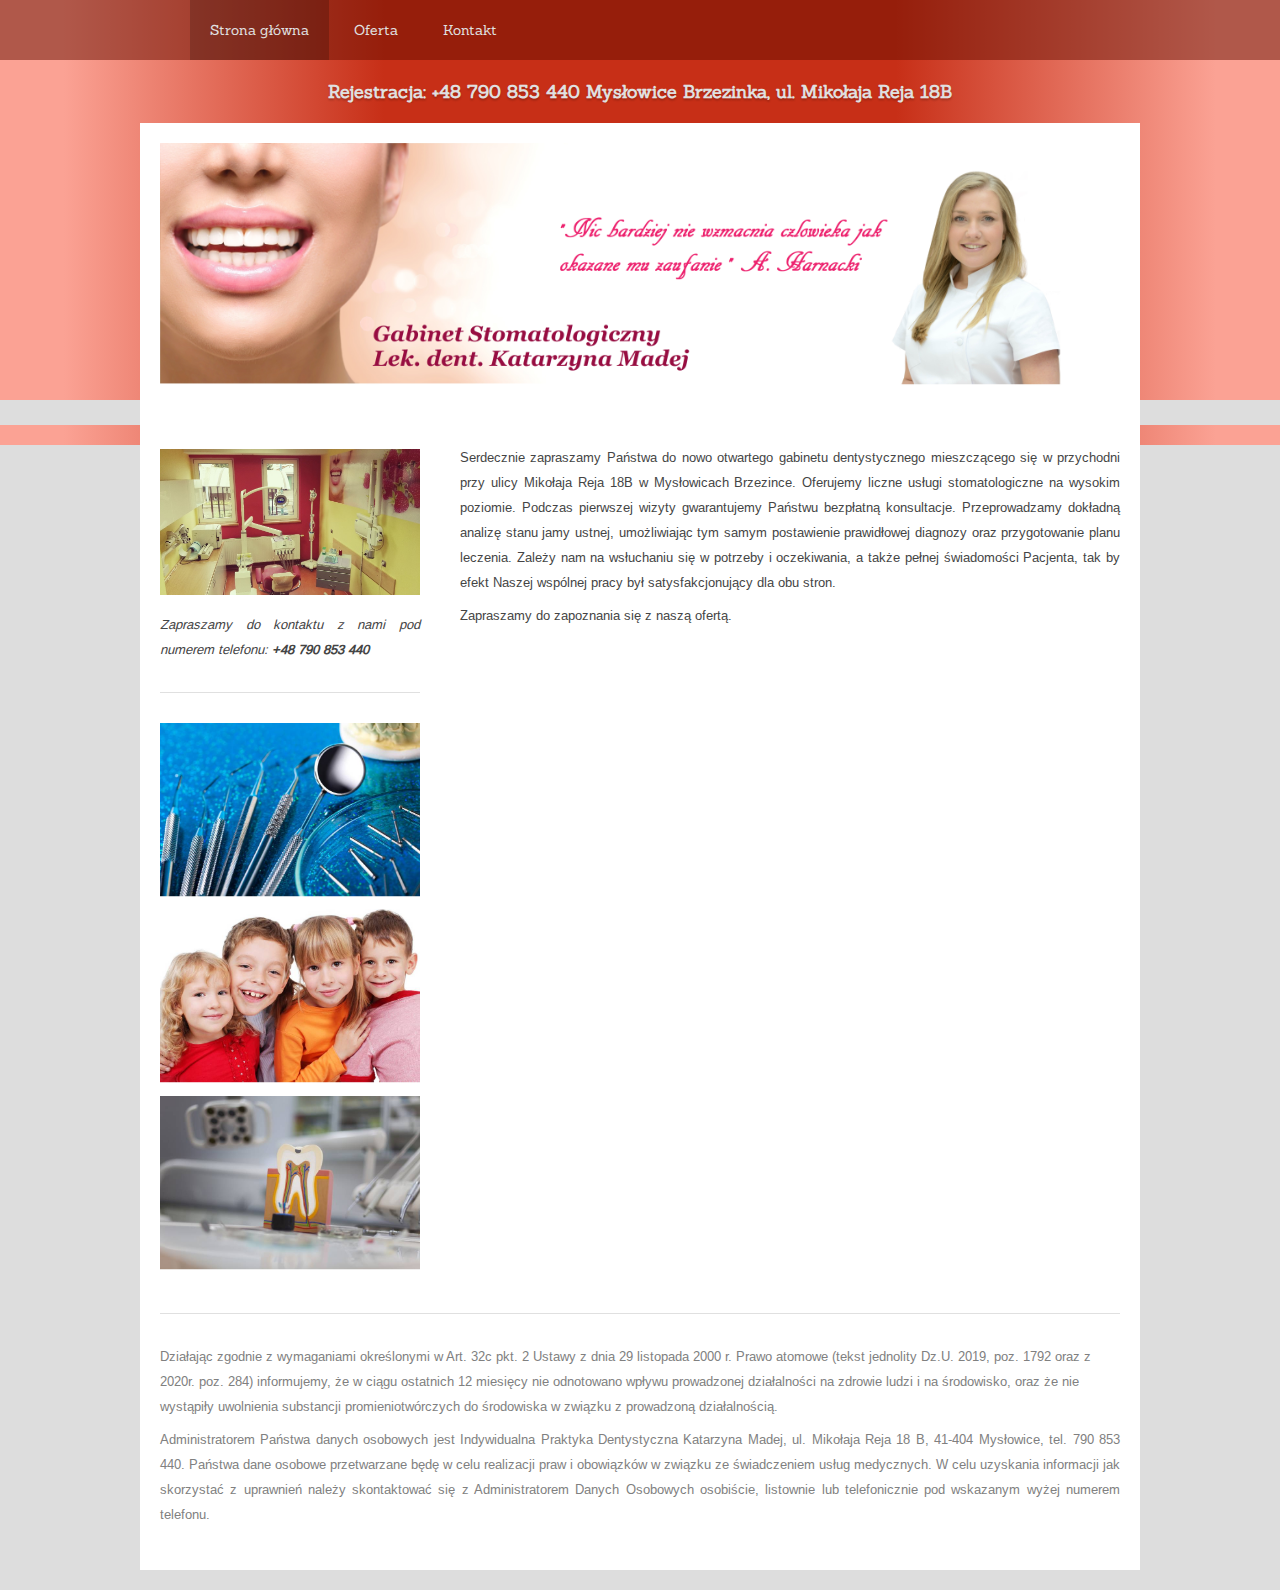
==== commit 24c29eb5: "Update index.html" ====
--- a/index.html
+++ b/index.html
@@ -60,7 +60,7 @@
 
 <div class="section section-page1"><div class="content">
 <div class="element element-text">
-<br><hr><!--<font color="red">Szanowni Pacjenci!<p><br>
+<br><!--<hr><font color="red">Szanowni Pacjenci!<p><br>
 <b>W związku z urlopem zdrowotnym/macierzyńskim lek. dent. Katarzyny Madej gabinet stomatologiczny nieczynny.<p>
 Planowane ponowne otwarcie gabinetu: kwiecień / maj 2022.<p><br></b>
 W razie bólu:<p>
